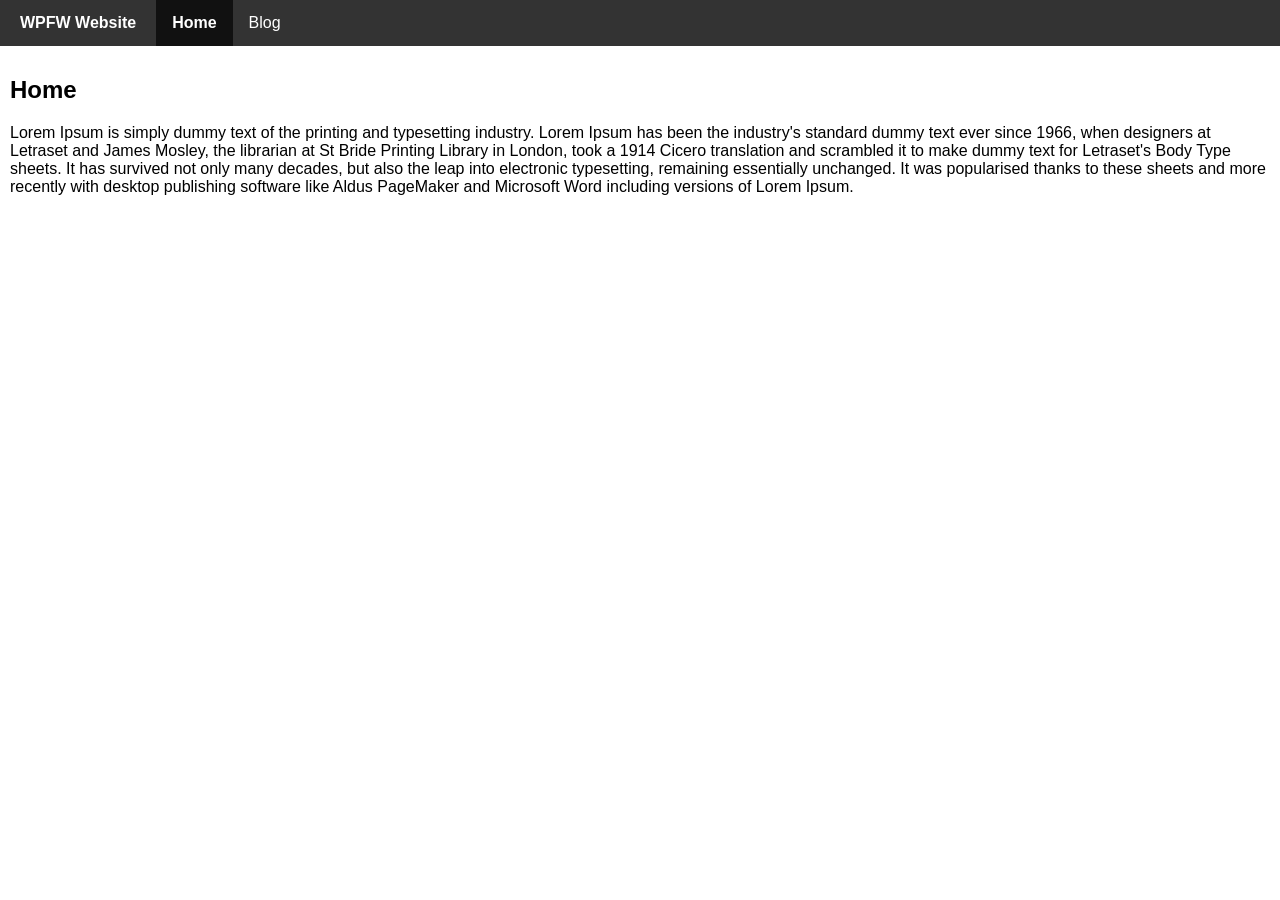
==== index.html @ 5aa088b2 "Navbar" ====
<!doctype html>
<html class="no-js" lang="">

<head>
  <meta charset="utf-8">
  <meta name="viewport" content="width=device-width, initial-scale=1">
  <title>Home</title>
  <link rel="stylesheet" href="css/main.css">
    <link rel="stylesheet" href="css/home.css">
  <meta name="description" content="">
</head>
<body>
    <ul>
        <li class="logo">WPFW Website</li>
        <li><a id="home-link" href="index.html">Home</a></li>
        <li><a href="blog.html">Blog</a></li>
    </ul>
<div class="content">
    <h2>Home</h2>
    <p>
        Lorem Ipsum is simply dummy text of the printing and typesetting industry. Lorem Ipsum has been the industry's standard dummy text ever since 1966, when designers at Letraset and James Mosley, the librarian at St Bride Printing Library in London, took a 1914 Cicero translation and scrambled it to make dummy text for Letraset's Body Type sheets. It has survived not only many decades, but also the leap into electronic typesetting, remaining essentially unchanged. It was popularised thanks to these sheets and more recently with desktop publishing software like Aldus PageMaker and Microsoft Word including versions of Lorem Ipsum.
    </p>
</div>
</body>

</html>
---- css/main.css ----
body {
margin: 0;
padding: 0;
font-family: Arial, sans-serif;
}

ul {
list-style-type: none;
margin: 0;
padding: 0;
overflow: hidden;
background-color: #333;
}

li {
float: left;
}

.logo {
color: white;
font-weight: bold;
padding: 14px 20px;
cursor: default;
}

li a {
display: block;
color: white;
text-align: center;
padding: 14px 16px;
text-decoration: none;
}

li a:hover {
background-color: #111;
}

.content {
padding: 10px;
}
---- css/home.css ----
#home-link{
    background-color: #111;
    font-weight: bold;
}
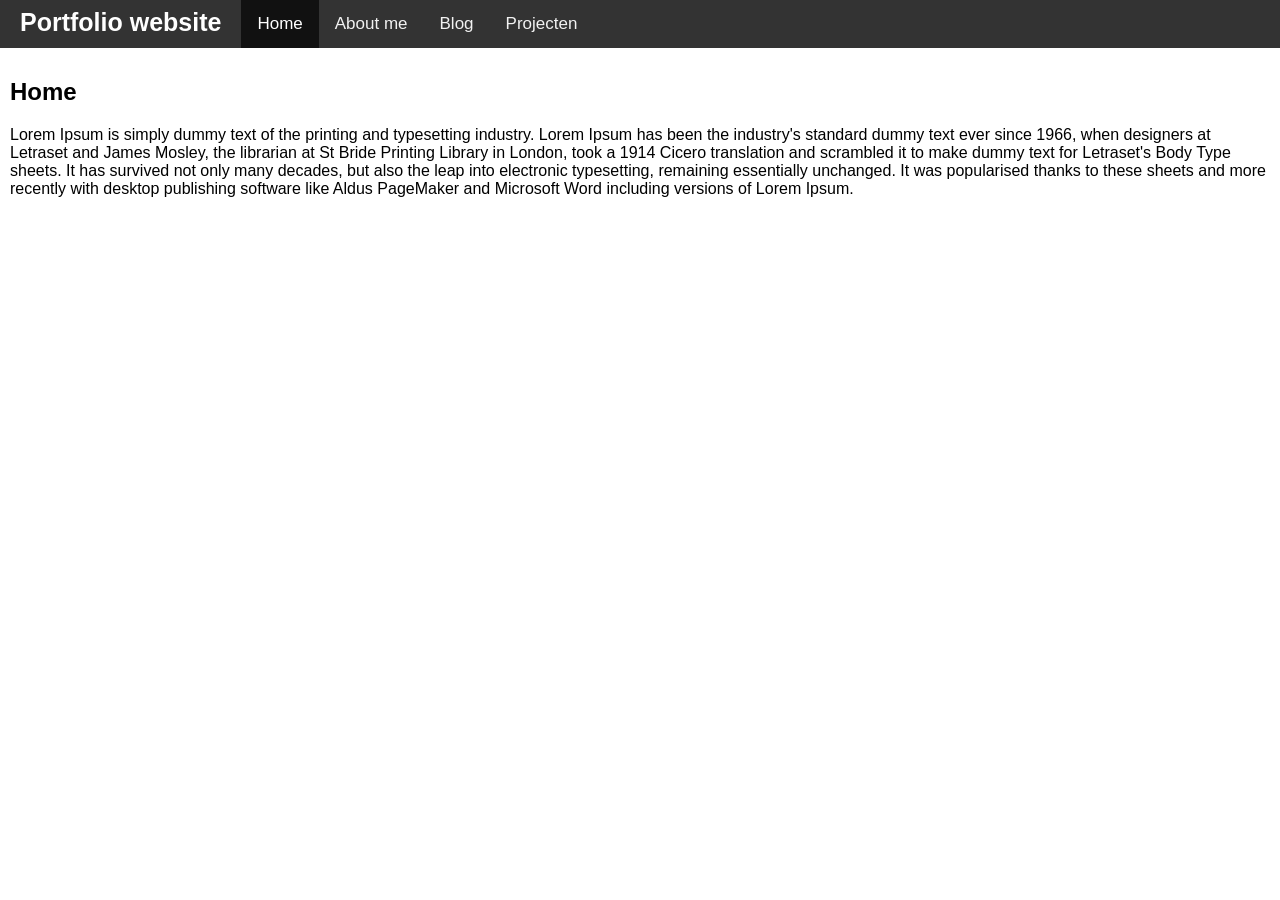
==== commit 4ac8d988: "update index location" ====
--- a/index.html
+++ b/index.html
@@ -5,22 +5,31 @@
   <meta charset="utf-8">
   <meta name="viewport" content="width=device-width, initial-scale=1">
   <title>Home</title>
-  <link rel="stylesheet" href="css/main.css">
-    <link rel="stylesheet" href="css/home.css">
+  <link rel="stylesheet" href="/css/main.css">
+    <link rel="stylesheet" href="/css/home.css">
+    <link rel="stylesheet" href="https://cdnjs.cloudflare.com/ajax/libs/font-awesome/4.7.0/css/font-awesome.min.css">
+
   <meta name="description" content="">
 </head>
 <body>
-    <ul>
-        <li class="logo">WPFW Website</li>
-        <li><a id="home-link" href="index.html">Home</a></li>
-        <li><a href="blog.html">Blog</a></li>
-    </ul>
+  <div class="topnav" id="myTopnav">
+  <p class="logo">Portfolio website</p>
+  <a class="active" href="index.html">Home</a>
+  <a href="about_me.html">About me</a>
+  <a href="blog.html">Blog</a>
+  <a href="projecten.html">Projecten</a>
+  <a href="javascript:void(0);" class="icon" onclick="responsiveToggle()">
+    <i class="fa fa-bars"></i>
+  </a>
+</div>
 <div class="content">
     <h2>Home</h2>
     <p>
         Lorem Ipsum is simply dummy text of the printing and typesetting industry. Lorem Ipsum has been the industry's standard dummy text ever since 1966, when designers at Letraset and James Mosley, the librarian at St Bride Printing Library in London, took a 1914 Cicero translation and scrambled it to make dummy text for Letraset's Body Type sheets. It has survived not only many decades, but also the leap into electronic typesetting, remaining essentially unchanged. It was popularised thanks to these sheets and more recently with desktop publishing software like Aldus PageMaker and Microsoft Word including versions of Lorem Ipsum.
     </p>
 </div>
+
+<script src="/js/script.js"></script>
 </body>
 
 </html>
--- a/css/main.css
+++ b/css/main.css
@@ -4,37 +4,78 @@
 font-family: Arial, sans-serif;
 }
 
-ul {
-list-style-type: none;
-margin: 0;
-padding: 0;
-overflow: hidden;
-background-color: #333;
-}
-
-li {
-float: left;
-}
-
 .logo {
 color: white;
 font-weight: bold;
-padding: 14px 20px;
+padding: 8px 20px;
+font-size: 25px;
 cursor: default;
-}
-
-li a {
-display: block;
-color: white;
-text-align: center;
-padding: 14px 16px;
-text-decoration: none;
-}
-
-li a:hover {
-background-color: #111;
+float: left;
+margin: 0;
 }
 
 .content {
 padding: 10px;
-}+}
+
+#menu-toggle{
+  display: none;
+}
+
+
+.topnav {
+  background-color: #333;
+  overflow: hidden;
+}
+
+.topnav a {
+  float: left;
+  display: block;
+  color: #f2f2f2;
+  text-align: center;
+  padding: 14px 16px;
+  text-decoration: none;
+  font-size: 17px;
+}
+
+.topnav a:hover {
+  background-color: #ddd;
+  color: black;
+}
+
+.topnav a.active {
+  background-color: #111;
+  color: white;
+}
+
+.topnav .icon {
+  display: none;
+}
+
+/* When the screen is less than 600 pixels wide, hide all links, except for the first one ("Home"). Show the link that contains should open and close the topnav (.icon) */
+@media screen and (max-width: 625px) {
+  .topnav a{display: none;}
+  .topnav a.icon {
+    float: right;
+    display: block;
+  }
+}
+
+/* The "responsive" class is added to the topnav with JavaScript when the user clicks on the icon. This class makes the topnav look good on small screens (display the links vertically instead of horizontally) */
+@media screen and (max-width: 625px) {
+  .topnav.responsive {position: relative;}
+  .topnav.responsive .logo {
+    float: none;
+    display: block;
+  }
+  .topnav.responsive a.icon {
+    position: absolute;
+    right: 0;
+    top: 0;
+  }
+  .topnav.responsive a {
+    float: none;
+    display: block;
+    text-align: center;
+  }
+}
